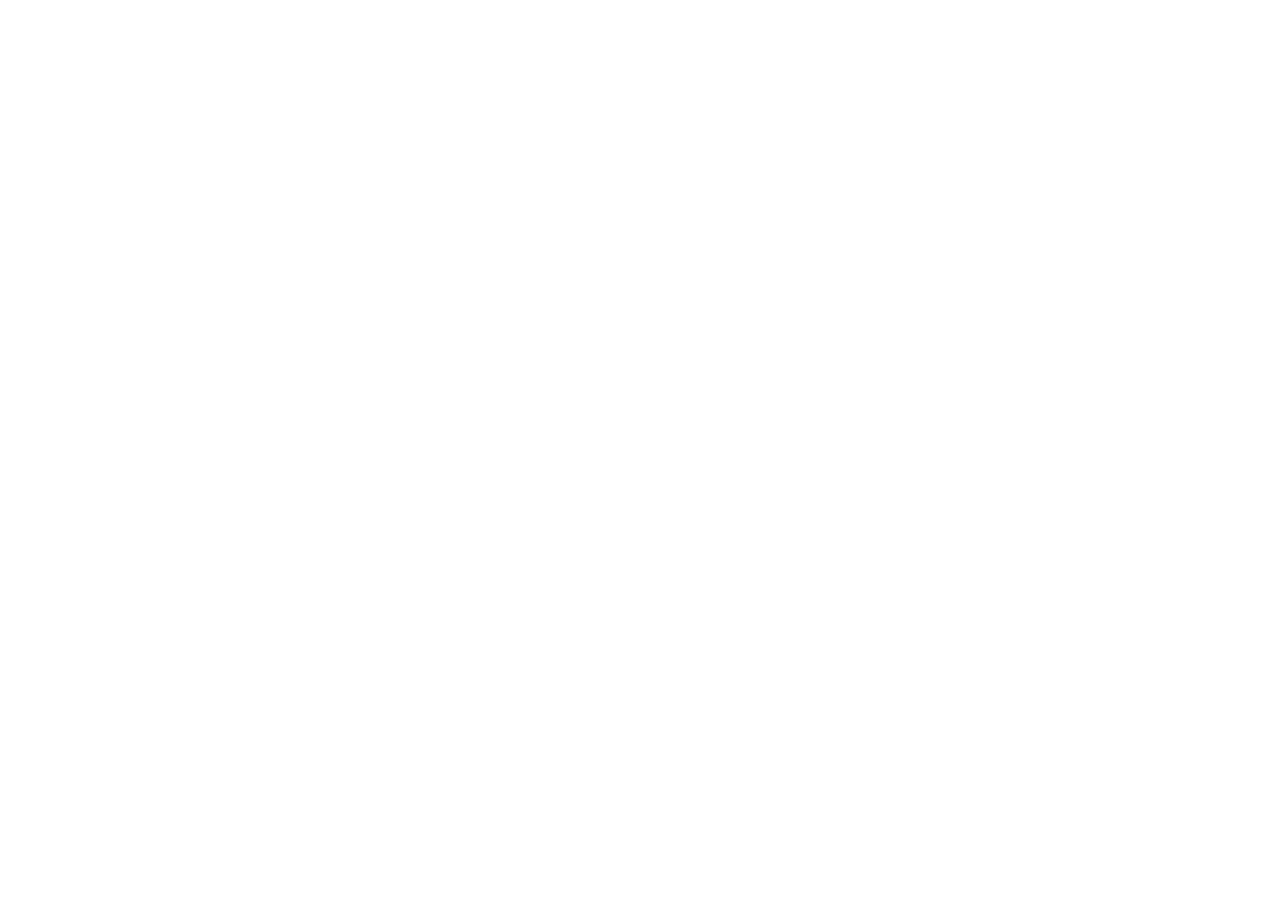
==== public/JAVASCRIPT/index.html @ fe80dc6b "JS start" ====
<!DOCTYPE html>
<html lang="es">
<head>
    <meta charset="UTF-8">
    <meta name="viewport" content="width=device-width, initial-scale=1.0">
    <title>JavaScript</title>
    <script src="js/sintaxis.js"></script>
</head>
<body>
    
</body>
</html>
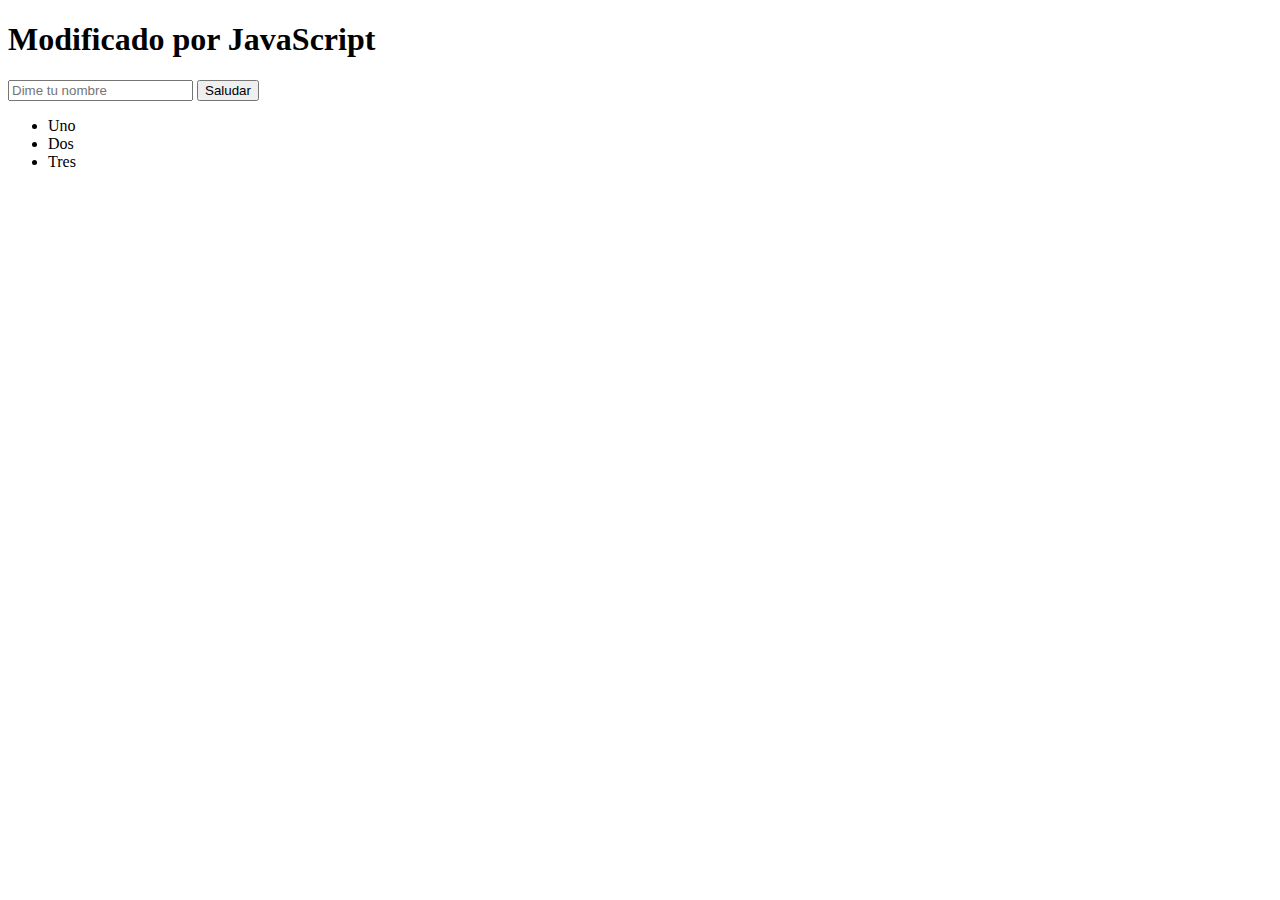
==== commit f13cd581: "nuevos js clac" ====
--- a/public/JAVASCRIPT/index.html
+++ b/public/JAVASCRIPT/index.html
@@ -4,9 +4,16 @@
     <meta charset="UTF-8">
     <meta name="viewport" content="width=device-width, initial-scale=1.0">
     <title>JavaScript</title>
-    <script src="js/sintaxis.js"></script>
+    <!-- <script src="js/sintaxis.js"></script> -->
+    <script src="js/dom.js"></script>
 </head>
 <body>
-    
+    <h1>Antes de JavaScript</h1>
+
+    <input type="text" placeholder="Dime tu nombre">
+    <button>Saludar</button>
+    <span></span>
+
+    <ul></ul>
 </body>
 </html>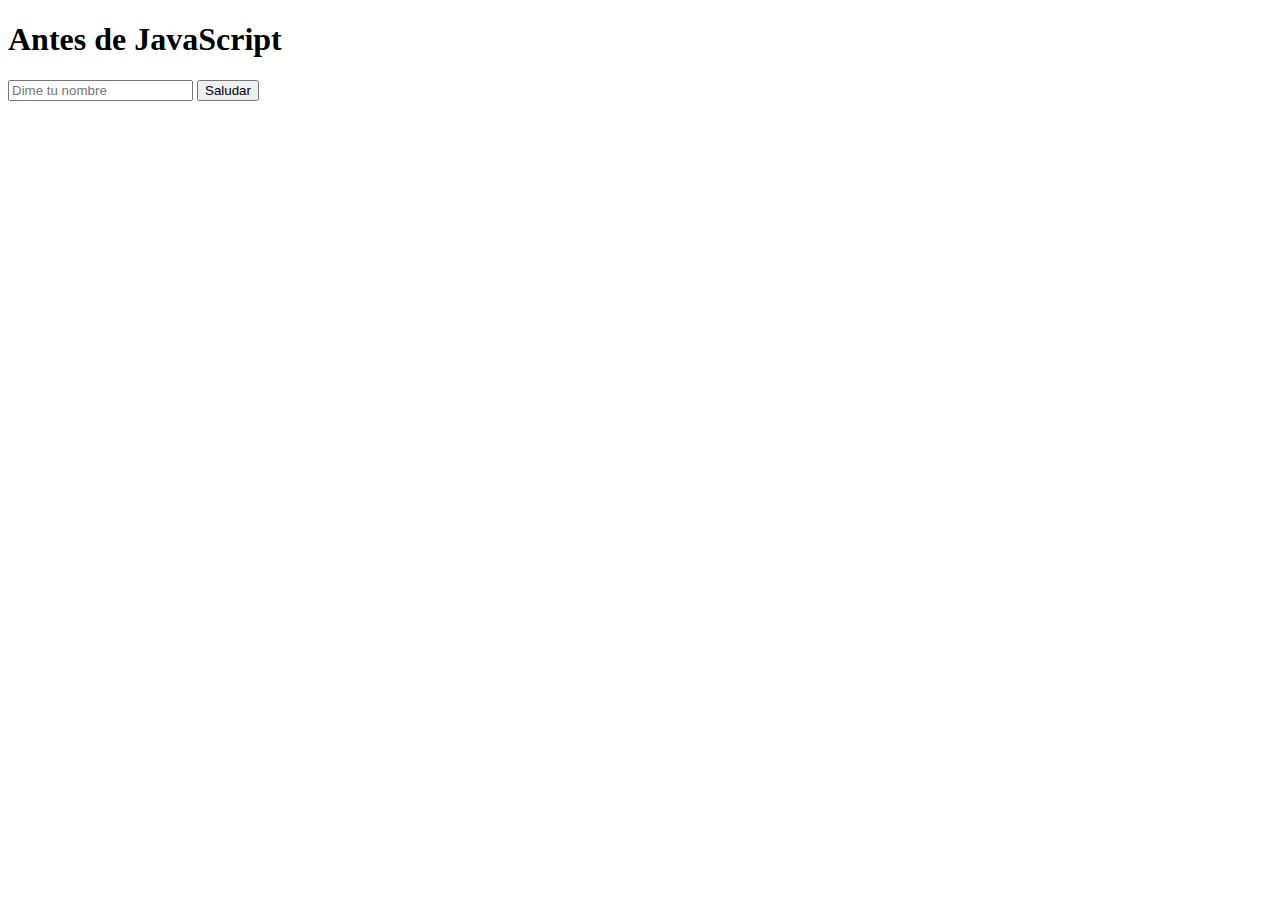
==== commit 300bab38: "servidor api" ====
--- a/public/JAVASCRIPT/index.html
+++ b/public/JAVASCRIPT/index.html
@@ -4,8 +4,9 @@
     <meta charset="UTF-8">
     <meta name="viewport" content="width=device-width, initial-scale=1.0">
     <title>JavaScript</title>
-    <!-- <script src="js/sintaxis.js"></script> -->
-    <script src="js/dom.js"></script>
+     <script src="js/sintaxis.js"></script> 
+    <!--<script src="js/sintaxis prova.js"></script>-->
+    <!--<script src="js/dom.js"></script>-->
 </head>
 <body>
     <h1>Antes de JavaScript</h1>
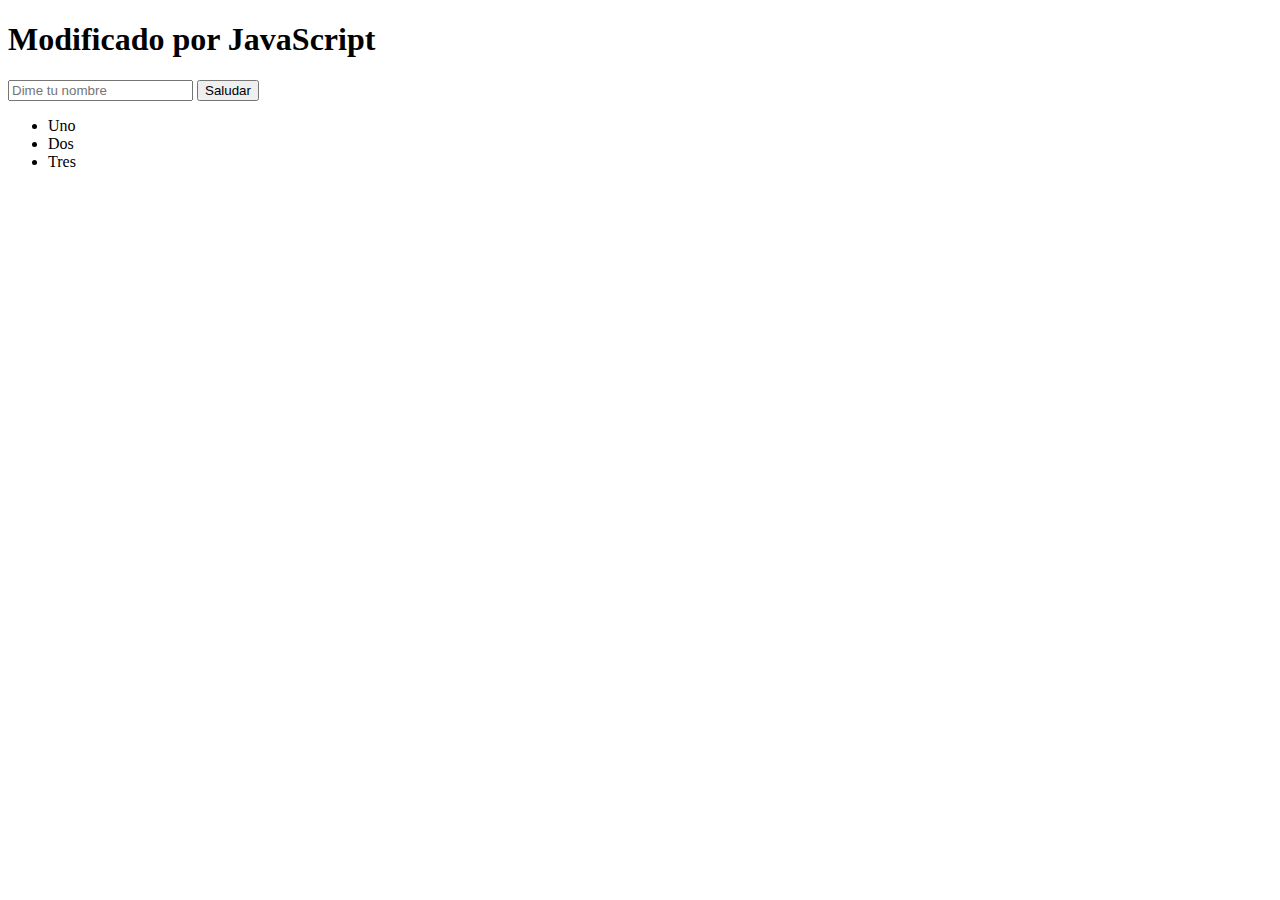
==== commit 9bc42464: "pulizia" ====
--- a/public/JAVASCRIPT/index.html
+++ b/public/JAVASCRIPT/index.html
@@ -4,9 +4,9 @@
     <meta charset="UTF-8">
     <meta name="viewport" content="width=device-width, initial-scale=1.0">
     <title>JavaScript</title>
-     <script src="js/sintaxis.js"></script> 
+     <!--<script src="js/sintaxis.js"></script> -->
     <!--<script src="js/sintaxis prova.js"></script>-->
-    <!--<script src="js/dom.js"></script>-->
+    <script src="js/dom.js"></script>
 </head>
 <body>
     <h1>Antes de JavaScript</h1>
